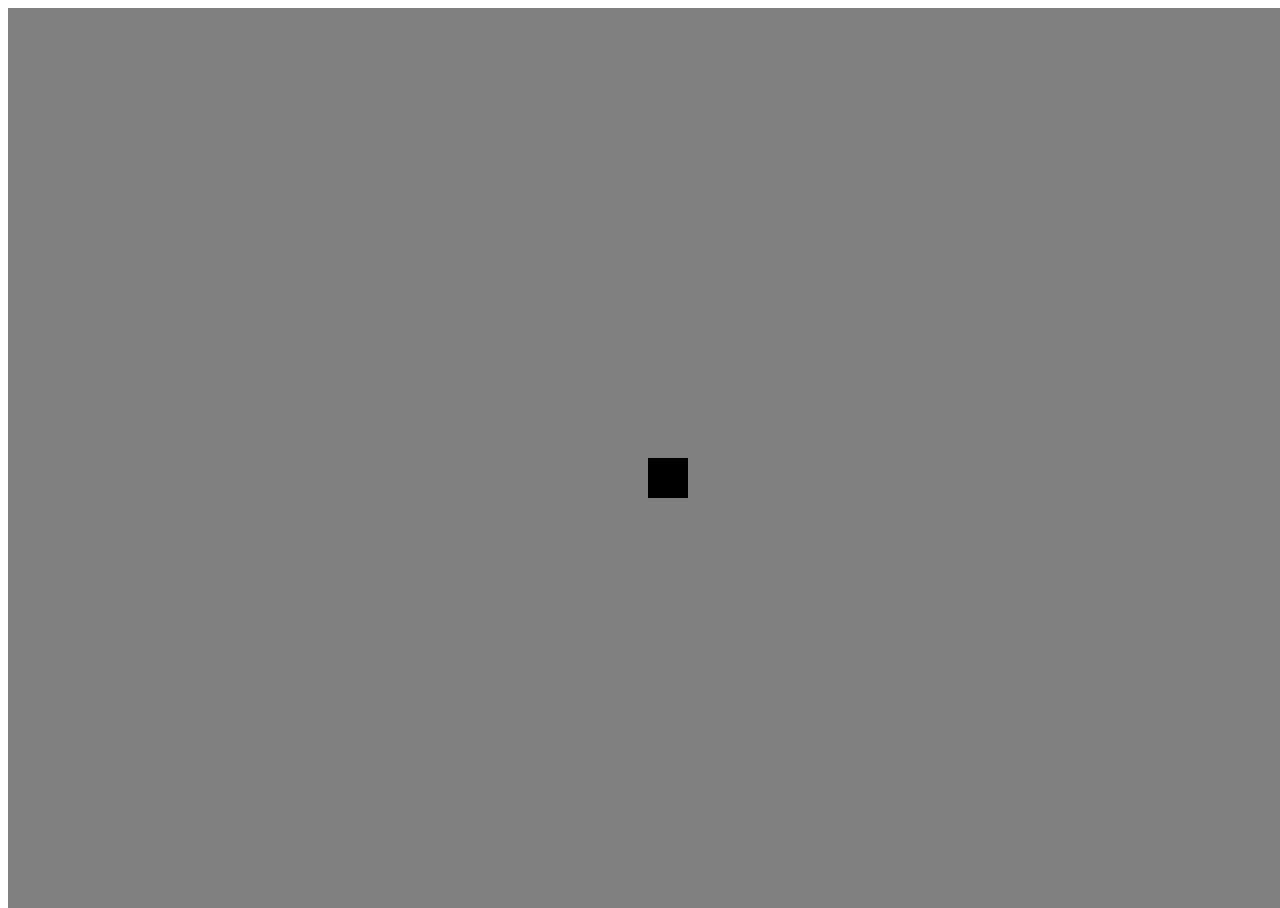
==== Test Set/Main.HTML @ 4485bd64 "HTML testing solo" ====
<!DOCTYPE html>
<html lang="en">
<head>
    <meta charset="UTF-8">
    <meta name="viewport" content="width=device-width, initial-scale=1.0">
    <title>Test Website</title>
    <link rel="stylesheet" href="Styles.CSS">
</head>
<body>
    <div class="FirstDiv">
        <h1></h1>
        <div class="Button"></div>
    </div>
    
</body>
</html>
---- Test Set/Styles.CSS ----
.FirstDiv{
    width: 100%;
    height: 100%;
    background-color: grey;
    position: absolute;
}

.Button{
    width: 40px;
    height: 40px;
    position: absolute;
    background-color: black;
    top: 50%;
    left: 50%;
}
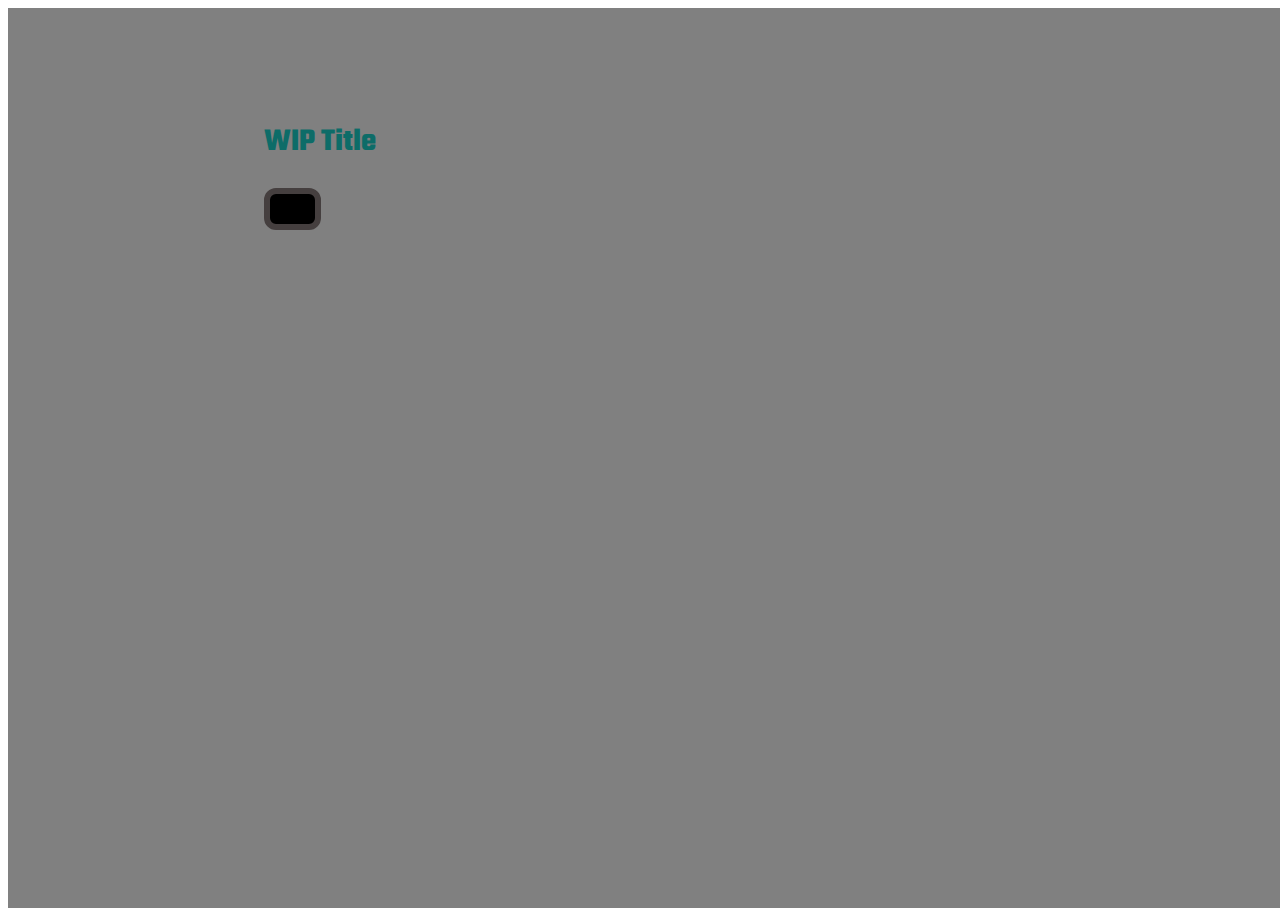
==== commit a75d3131: "Web Dev" ====
--- a/Test Set/Main.HTML
+++ b/Test Set/Main.HTML
@@ -1,6 +1,9 @@
 <!DOCTYPE html>
 <html lang="en">
 <head>
+    <link rel="preconnect" href="https://fonts.googleapis.com">
+<link rel="preconnect" href="https://fonts.gstatic.com" crossorigin>
+<link href="https://fonts.googleapis.com/css2?family=Teko:wght@300..700&display=swap" rel="stylesheet">
     <meta charset="UTF-8">
     <meta name="viewport" content="width=device-width, initial-scale=1.0">
     <title>Test Website</title>
@@ -9,7 +12,13 @@
 <body>
     <div class="FirstDiv">
         <h1></h1>
-        <div class="Button"></div>
+        <div class="Name">
+            <h1>WIP Title</h1>
+        </div>
+        <div class="Button">
+            <h2></h2>
+        </div>
+
     </div>
     
 </body>
--- a/Test Set/Styles.CSS
+++ b/Test Set/Styles.CSS
@@ -1,4 +1,4 @@
-
+@import url("Main.HTML");
 
 .FirstDiv{
     width: 100%;
@@ -8,10 +8,29 @@
 }
 
 .Button{
-    width: 40px;
-    height: 40px;
+    width: 45px;
+    height: 30px;
     position: absolute;
     background-color: black;
-    top: 50%;
-    left: 50%;
+    color: #039A96;
+    top: 20%;
+    left: 20%;
+    border-radius: 12px;
+    transition: all 0.5s;
+    cursor: pointer;
+    border: 6px solid #453f3f;
+}
+
+.Button:hover{
+    transform: scale(1.25, 1.1);
+    background-color: rgb(19, 19, 19);
+    border-color: #4d4747;
+}
+
+.Name{
+    font-family: "Teko", sans-serif;
+    position: absolute;
+    color: #0d6c68;
+    top: 10%;
+    left: 20%;
 }